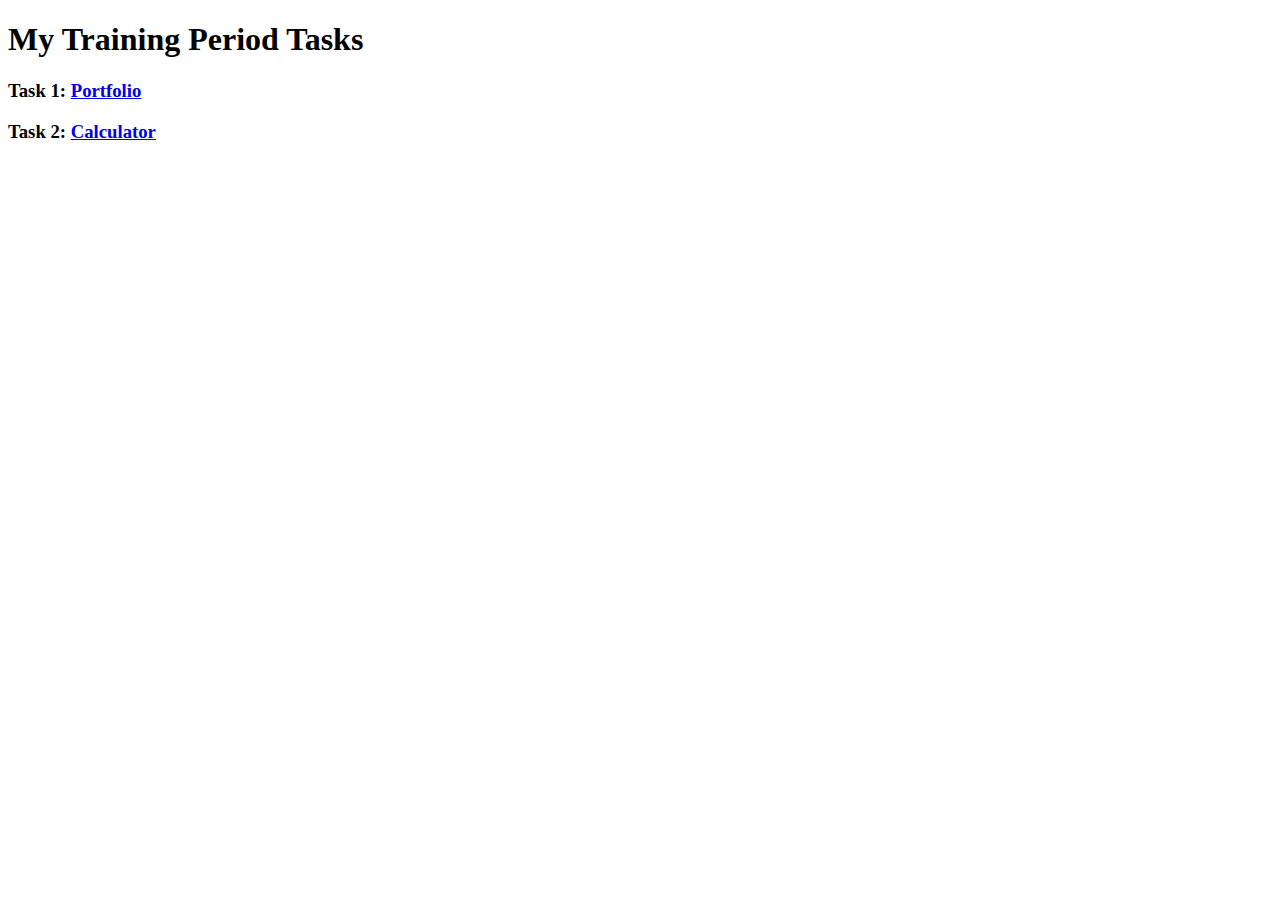
==== index.html @ 57e4ae2b "pushing" ====
<!DOCTYPE html>
<html lang="en">
<head>
    <meta charset="UTF-8">
    <meta name="viewport" content="width=device-width, initial-scale=1.0">
    <title>Naveen Sharma</title>
</head>
<body>
    <h1>My Training Period Tasks</h1>
    <h3> Task 1:  <a href="./MyPortFolio/index.html">Portfolio</a> </h3>
    <h3> Task 2:  <a href="./MyCalculator/">Calculator</a> </h3>
</body>
</html>
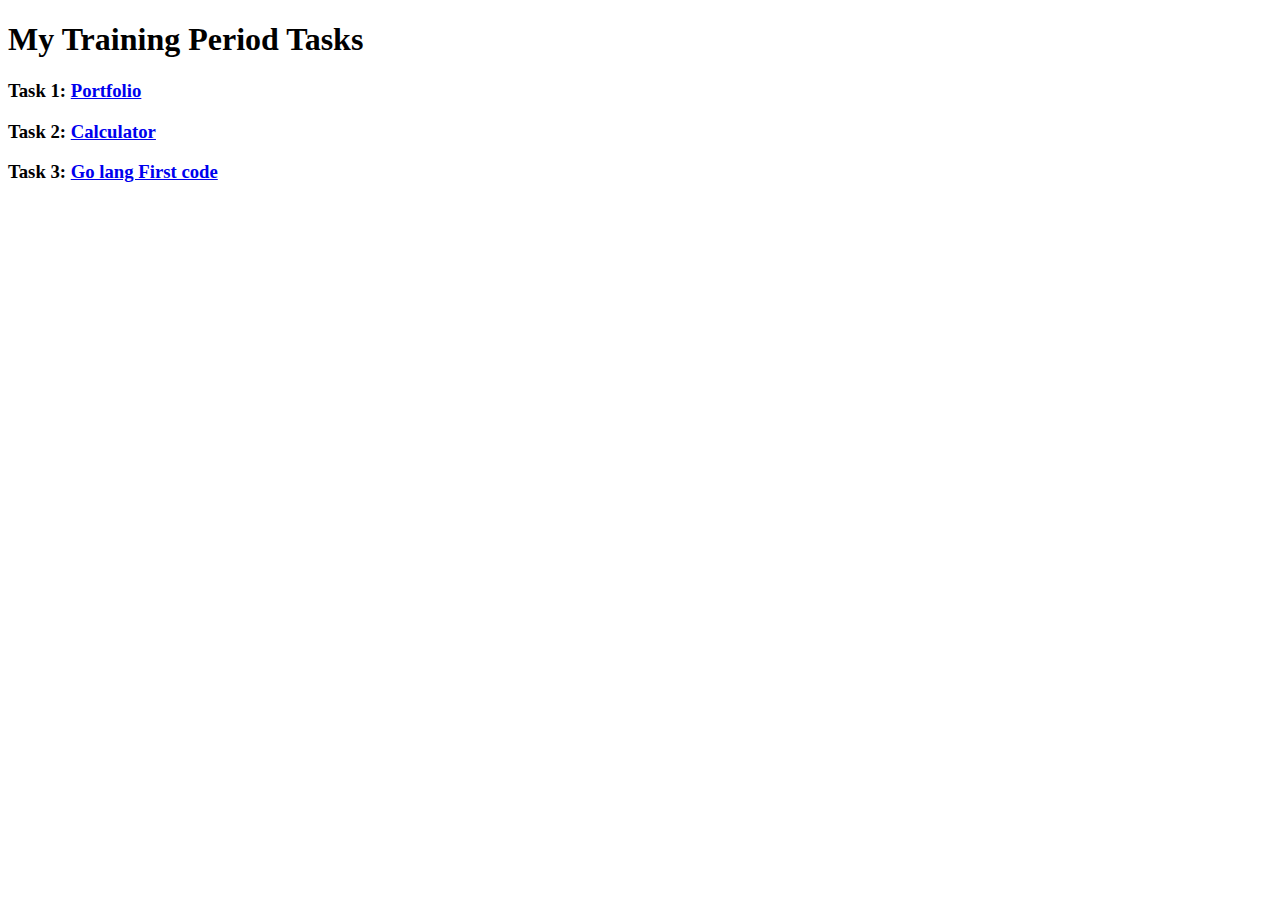
==== commit 9e83d6ab: "golang hello world" ====
--- a/index.html
+++ b/index.html
@@ -8,6 +8,7 @@
 <body>
     <h1>My Training Period Tasks</h1>
     <h3> Task 1:  <a href="./MyPortFolio/index.html">Portfolio</a> </h3>
-    <h3> Task 2:  <a href="./MyCalculator/">Calculator</a> </h3>
+    <h3> Task 2:  <a href="./MyCalculator/index.html">Calculator</a> </h3>
+    <h3> Task 3:  <a href="https://github.com/naveensharmatezminds/tezminds/blob/main/goPrac/helloworld.go">Go lang First code</a> </h3>
 </body>
 </html>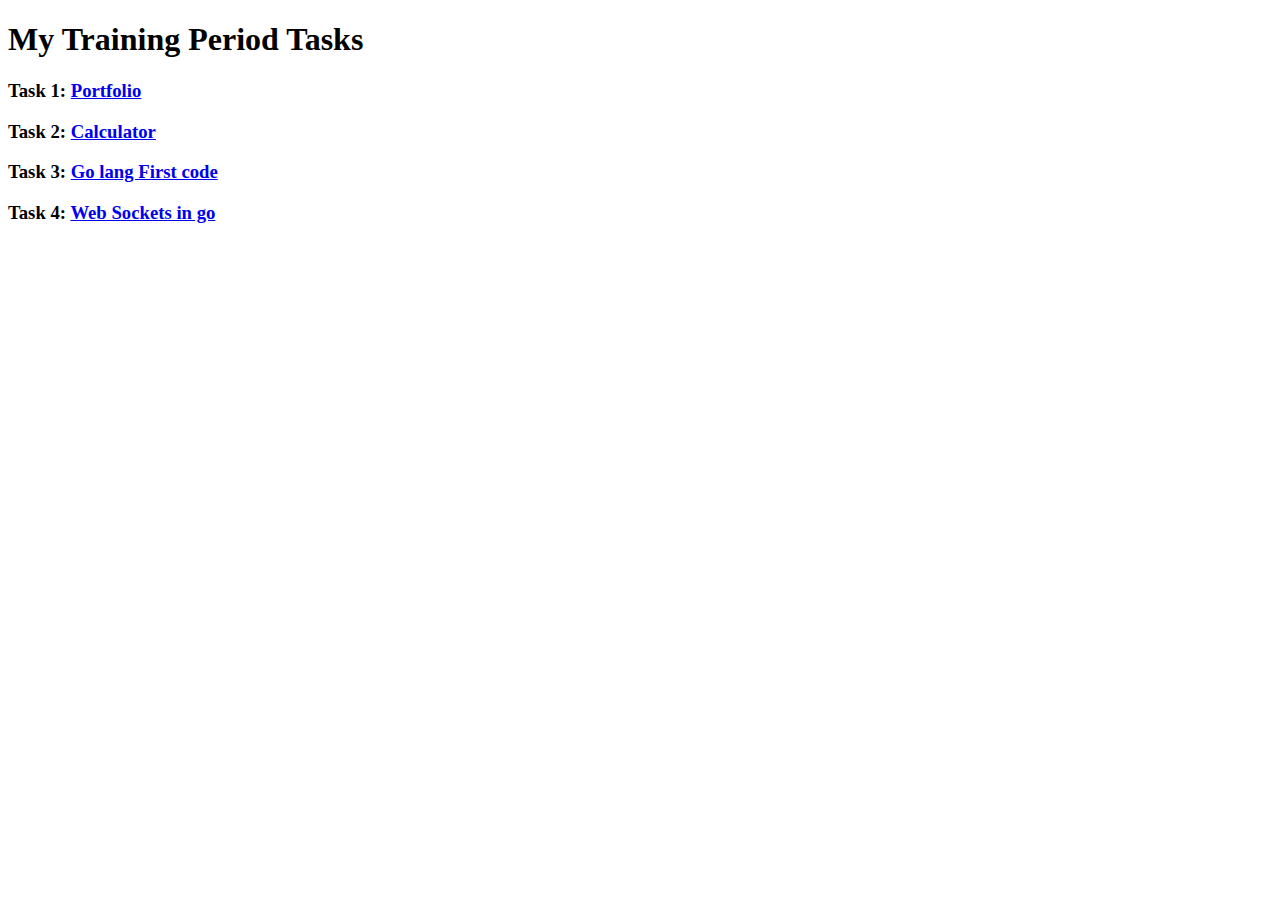
==== commit 87b0e972: "Go prac" ====
--- a/index.html
+++ b/index.html
@@ -10,5 +10,6 @@
     <h3> Task 1:  <a href="./MyPortFolio/index.html">Portfolio</a> </h3>
     <h3> Task 2:  <a href="./MyCalculator/index.html">Calculator</a> </h3>
     <h3> Task 3:  <a href="https://github.com/naveensharmatezminds/tezminds/blob/main/goPrac/helloworld.go">Go lang First code</a> </h3>
+    <h3> Task 4:  <a href="https://github.com/naveensharmatezminds/tezminds/tree/main/websockets">Web Sockets in go</a> </h3>
 </body>
 </html>